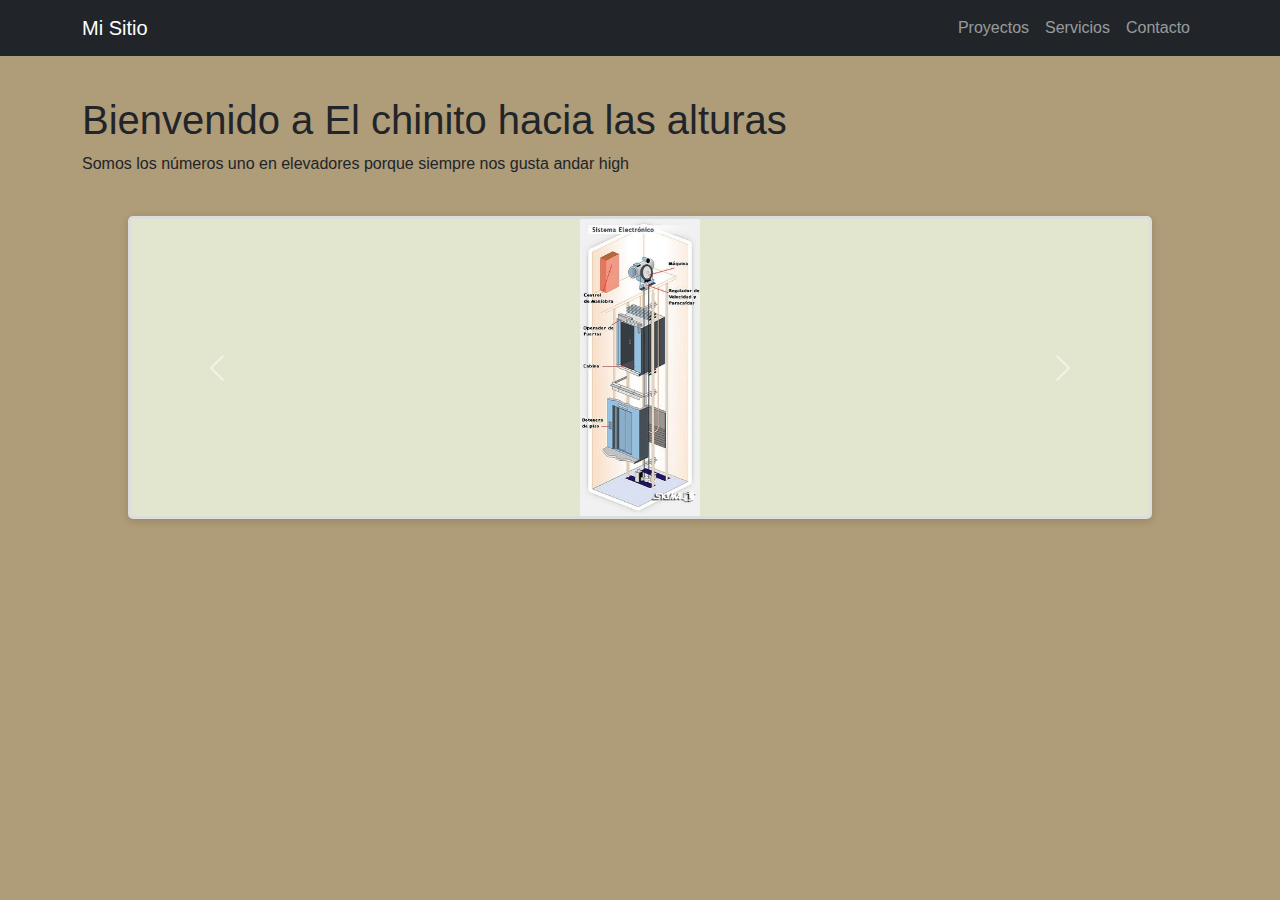
==== index.html @ 5112f297 "cuidado" ====
<!DOCTYPE html>
<html lang="es">
<head>
    <meta charset="UTF-8">
    <meta name="viewport" content="width=device-width, initial-scale=1.0">
    <title>Menú en Header con Bootstrap</title>
    <link href="https://cdn.jsdelivr.net/npm/bootstrap@5.3.0/dist/css/bootstrap.min.css" rel="stylesheet">
    <link href="css/style.css" rel="stylesheet">

</head>
<body>

    <!-- Header con Navbar Inicio-->
    <header>
        <nav class="navbar navbar-expand-lg navbar-dark bg-dark fixed-top">
            <div class="container">
                <a class="navbar-brand" href="index.html">Mi Sitio</a>
                <button class="navbar-toggler" type="button" data-bs-toggle="collapse" data-bs-target="#menu">
                    <span class="navbar-toggler-icon"></span>
                </button>

                <div class="collapse navbar-collapse" id="menu">
                    <ul class="navbar-nav ms-auto">
                        <li class="nav-item"><a class="nav-link" href="proyectos.html">Proyectos</a></li>
                        <li class="nav-item"><a class="nav-link" href="servicios.html">Servicios</a></li>
                        <li class="nav-item"><a class="nav-link" href="contacto.html">Contacto</a></li>
                    </ul>
                </div>
            </div>
        </nav>
    </header>
    <!-- Header con Navbar Fin-->

    <!-- Contenido principal -->
    <main class="container mt-5 pt-5" style="padding-top: 100px;">
        <h1>Bienvenido a El chinito hacia las alturas</h1>
        <p>Somos los números uno en elevadores porque siempre nos gusta andar high</p>
    </main>

    <!-- Carrusel Inicio-->
    <div id="carrusel" class="carousel slide" data-bs-ride="carousel">
        <div class="carousel-inner">
            <!-- Imagen 1 -->
            <div class="carousel-item active">
                <img src="img/img1.jpg" class="d-block w-100" alt="Imagen 1">
            </div>
            <!-- Imagen 2 -->
            <div class="carousel-item">
                <img src="img/img2.jpeg" class="d-block w-100" alt="Imagen 2">
            </div>
            <!-- Imagen 3 -->
            <div class="carousel-item">
                <img src="img/img3.jpeg" class="d-block w-100" alt="Imagen 3">
            </div>
        </div>

        <!-- Controles de navegación -->
        <button class="carousel-control-prev" type="button" data-bs-target="#carrusel" data-bs-slide="prev">
            <span class="carousel-control-prev-icon" aria-hidden="true"></span>
        </button>
        <button class="carousel-control-next" type="button" data-bs-target="#carrusel" data-bs-slide="next">
            <span class="carousel-control-next-icon" aria-hidden="true"></span>
        </button>
    </div>
    <!-- Carrusel Fin-->

    <!-- Bootstrap JS -->
    <script src="https://cdn.jsdelivr.net/npm/bootstrap@5.3.0/dist/js/bootstrap.bundle.min.js"></script>

</body>
</html>
---- css/style.css ----
/* Estilos generales */
body {
    font-family: Arial, sans-serif;
    background-color: #af9c78; /* Fondo claro y limpio */
}

.proyectos-page{
    background: #f5f5f5;
    font-family: 'Poppins', sans-serif;
    display: flex;
    justify-content: center;
    align-items: center;
    min-height: 100vh;
  }
  
/* Carrusel */
#carrusel {
    width: 80%;
    max-width: 1200px;
    margin: 40px auto; /* Centrar y dar espacio */
    border-radius: 5px; /* Bordes menos redondeados */
    overflow: hidden;
    border: 3px solid #ddd; /* Borde más sutil */
    box-shadow: 0px 2px 8px rgba(0, 0, 0, 0.15); /* Sombra ligera */
    background-color: #e2e6ce;
}

/* Ajuste de imágenes */
.carousel-item img {
    height: 33vh; /* Un tercio de la pantalla */
    object-fit: contain;
}

/* Flechas personalizadas */
.custom-arrow {
    position: absolute;
    top: 50%;
    transform: translateY(-50%);
    background: rgba(0, 0, 0, 0.3); /* Fondo más sutil */
    border: none;
    width: 45px;
    height: 45px;
    display: flex;
    align-items: center;
    justify-content: center;
    border-radius: 50%;
    transition: background 0.3s ease-in-out;
}

.custom-arrow i {
    color: white;
    font-size: 20px;
}

.custom-arrow:hover {
    background: rgba(0, 0, 0, 0.6);
}

.carousel-control-prev {
    left: 10px;
}

.carousel-control-next {
    right: 10px;
}

  
  .card {
    width: 350px;
    margin-top: 30px; /* 🔹 Mayor separación arriba */
    border-radius: 15px;
    overflow: hidden;
    box-shadow: 0px 5px 20px rgba(0, 0, 0, 0.1);
    background: #fff;
    transition: transform 0.3s ease, box-shadow 0.3s ease;
    margin-right: 15px;
    margin-left: 15px;
    display: flex;
  }
  
  .card img {
    width: 100%;
    height: 200px; /* 🔹 Imagen más grande */
    object-fit: contain;
  }
  
  .card-content {
    padding: 20px;
    text-align: center;
  }
  
  .card h3 {
    font-size: 1.4rem; /* 🔹 Texto más grande */
    margin-bottom: 10px;
  }
  
  .card p {
    font-size: 1rem;
    color: #202020;
    margin-bottom: 15px;
  }
  
  .btn {
    display: inline-block;
    padding: 10px 20px;
    background: #007bff;
    color: white;
    text-decoration: none;
    font-weight: bold;
    border-radius: 8px;
    transition: background 0.3s ease, transform 0.2s ease;
  }
  
  .btn:hover {
    background: #0056b3;
    transform: scale(1.05);
  }
  
  .card:hover {
    transform: scale(1.08);
    box-shadow: 0px 10px 25px rgba(0, 0, 0, 0.2);
  }
  
  .contact-form-container {
    background-color: #ffffff;
    padding: 30px;
    border-radius: 10px;
    box-shadow: 0 4px 8px rgba(0, 0, 0, 0.1);
    max-width: 600px;
    margin: 50px auto;
  }
  .contact-form-container h2 {
    text-align: center;
    margin-bottom: 20px;
  }
  .btn-custom {
    background-color: #007bff;
    color: white;
    border-radius: 5px;
    font-weight: bold;
  }
  .btn-custom:hover {
    background-color: #0056b3;
  }
  .form-label {
    font-weight: bold;
  }
  .form-control {
    border-radius: 5px;
  }
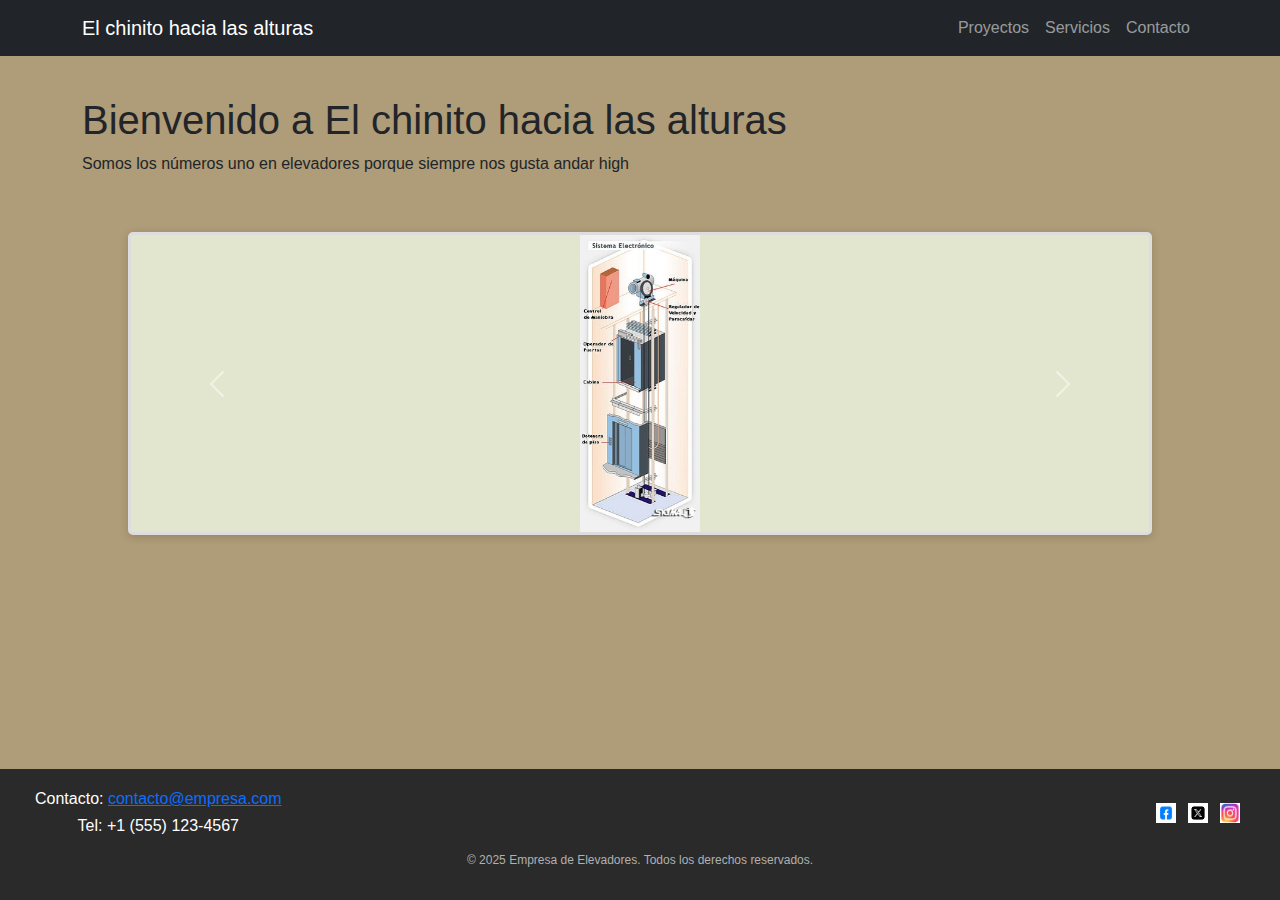
==== commit d6fb2ce2: "toc[o" ====
--- a/index.html
+++ b/index.html
@@ -3,7 +3,7 @@
 <head>
     <meta charset="UTF-8">
     <meta name="viewport" content="width=device-width, initial-scale=1.0">
-    <title>Menú en Header con Bootstrap</title>
+    <title>Document</title>
     <link href="https://cdn.jsdelivr.net/npm/bootstrap@5.3.0/dist/css/bootstrap.min.css" rel="stylesheet">
     <link href="css/style.css" rel="stylesheet">
 
@@ -14,7 +14,7 @@
     <header>
         <nav class="navbar navbar-expand-lg navbar-dark bg-dark fixed-top">
             <div class="container">
-                <a class="navbar-brand" href="index.html">Mi Sitio</a>
+                <a class="navbar-brand" href="index.html">El chinito hacia las alturas</a>
                 <button class="navbar-toggler" type="button" data-bs-toggle="collapse" data-bs-target="#menu">
                     <span class="navbar-toggler-icon"></span>
                 </button>
@@ -67,6 +67,24 @@
     <!-- Bootstrap JS -->
     <script src="https://cdn.jsdelivr.net/npm/bootstrap@5.3.0/dist/js/bootstrap.bundle.min.js"></script>
 
+    <footer>
+        <div class="footer-content">
+          <div class="contact-info">
+            <p>Contacto: <a href="mailto:contacto@empresa.com">contacto@empresa.com</a></p>
+            <p>Tel: +1 (555) 123-4567</p>
+          </div>
+          <div class="social-media">
+            <a href="" class="social-icon"><img src="img/img.face.png" alt="Facebook"></a>
+            <a href="#" class="social-icon"><img src="img/img.ex.png" alt="Twitter"></a>
+            <a href="#" class="social-icon"><img src="img/img.insta.jpeg" alt="Instagram"></a>
+          </div>
+        </div>
+        <div class="footer-bottom">
+          <p>&copy; 2025 Empresa de Elevadores. Todos los derechos reservados.</p>
+        </div>
+      </footer>
+      
+
 </body>
 </html>
 
--- a/css/style.css
+++ b/css/style.css
@@ -1,151 +1,224 @@
 /* Estilos generales */
 body {
-    font-family: Arial, sans-serif;
-    background-color: #af9c78; /* Fondo claro y limpio */
-}
-
-.proyectos-page{
-    background: #f5f5f5;
-    font-family: 'Poppins', sans-serif;
-    display: flex;
-    justify-content: center;
-    align-items: center;
-    min-height: 100vh;
-  }
-  
+  font-family: Arial, sans-serif;
+  background-color: #af9c78;
+  display: flex;
+  flex-direction: column;
+  min-height: 100vh;
+  margin: 0;
+}
+
+
+/* Contenedor principal de la página */
+.proyectos-page {
+  background-color: #af9c78;
+  font-family: 'Poppins', sans-serif;
+  display: flex;
+  justify-content: center;
+  align-items: center;
+  flex: 1;
+  flex-direction: column; /* Evita que las tarjetas se vean forzadas a apilarse */
+  flex-wrap: wrap; /* Asegura que los elementos se acomoden bien */
+}
+
 /* Carrusel */
 #carrusel {
-    width: 80%;
-    max-width: 1200px;
-    margin: 40px auto; /* Centrar y dar espacio */
-    border-radius: 5px; /* Bordes menos redondeados */
-    overflow: hidden;
-    border: 3px solid #ddd; /* Borde más sutil */
-    box-shadow: 0px 2px 8px rgba(0, 0, 0, 0.15); /* Sombra ligera */
-    background-color: #e2e6ce;
-}
-
-/* Ajuste de imágenes */
+  width: 80%;
+  max-width: 1200px;
+  margin: 40px auto;
+  border-radius: 5px;
+  overflow: hidden;
+  border: 3px solid #ddd;
+  box-shadow: 0px 2px 8px rgba(0, 0, 0, 0.15);
+  background-color: #e2e6ce;
+}
+
 .carousel-item img {
-    height: 33vh; /* Un tercio de la pantalla */
-    object-fit: contain;
-}
-
-/* Flechas personalizadas */
+  height: 33vh;
+  object-fit: contain;
+}
+
 .custom-arrow {
-    position: absolute;
-    top: 50%;
-    transform: translateY(-50%);
-    background: rgba(0, 0, 0, 0.3); /* Fondo más sutil */
-    border: none;
-    width: 45px;
-    height: 45px;
-    display: flex;
-    align-items: center;
-    justify-content: center;
-    border-radius: 50%;
-    transition: background 0.3s ease-in-out;
+  position: absolute;
+  top: 50%;
+  transform: translateY(-50%);
+  background: rgba(0, 0, 0, 0.3);
+  border: none;
+  width: 45px;
+  height: 45px;
+  display: flex;
+  align-items: center;
+  justify-content: center;
+  border-radius: 50%;
+  transition: background 0.3s ease-in-out;
 }
 
 .custom-arrow i {
-    color: white;
-    font-size: 20px;
+  color: white;
+  font-size: 20px;
 }
 
 .custom-arrow:hover {
-    background: rgba(0, 0, 0, 0.6);
+  background: rgba(0, 0, 0, 0.6);
 }
 
 .carousel-control-prev {
-    left: 10px;
+  left: 10px;
 }
 
 .carousel-control-next {
-    right: 10px;
-}
-
-  
-  .card {
-    width: 350px;
-    margin-top: 30px; /* 🔹 Mayor separación arriba */
-    border-radius: 15px;
-    overflow: hidden;
-    box-shadow: 0px 5px 20px rgba(0, 0, 0, 0.1);
-    background: #fff;
-    transition: transform 0.3s ease, box-shadow 0.3s ease;
-    margin-right: 15px;
-    margin-left: 15px;
-    display: flex;
-  }
-  
-  .card img {
-    width: 100%;
-    height: 200px; /* 🔹 Imagen más grande */
-    object-fit: contain;
-  }
-  
-  .card-content {
-    padding: 20px;
-    text-align: center;
-  }
-  
-  .card h3 {
-    font-size: 1.4rem; /* 🔹 Texto más grande */
-    margin-bottom: 10px;
-  }
-  
-  .card p {
-    font-size: 1rem;
-    color: #202020;
-    margin-bottom: 15px;
-  }
-  
-  .btn {
-    display: inline-block;
-    padding: 10px 20px;
-    background: #007bff;
-    color: white;
-    text-decoration: none;
-    font-weight: bold;
-    border-radius: 8px;
-    transition: background 0.3s ease, transform 0.2s ease;
-  }
-  
-  .btn:hover {
-    background: #0056b3;
-    transform: scale(1.05);
-  }
-  
-  .card:hover {
-    transform: scale(1.08);
-    box-shadow: 0px 10px 25px rgba(0, 0, 0, 0.2);
-  }
-  
-  .contact-form-container {
-    background-color: #ffffff;
-    padding: 30px;
-    border-radius: 10px;
-    box-shadow: 0 4px 8px rgba(0, 0, 0, 0.1);
-    max-width: 600px;
-    margin: 50px auto;
-  }
-  .contact-form-container h2 {
-    text-align: center;
-    margin-bottom: 20px;
-  }
-  .btn-custom {
-    background-color: #007bff;
-    color: white;
-    border-radius: 5px;
-    font-weight: bold;
-  }
-  .btn-custom:hover {
-    background-color: #0056b3;
-  }
-  .form-label {
-    font-weight: bold;
-  }
-  .form-control {
-    border-radius: 5px;
-  }
-  
+  right: 10px;
+}
+
+/* Contenedor de las tarjetas */
+.cards-container {
+  display: flex;
+  flex-wrap: wrap;
+  justify-content: space-evenly; /* Distribuye las tarjetas uniformemente */
+  gap: 20px;
+  margin-top: 30px;
+  width: 100%;
+  max-width: 1200px; /* Define un ancho máximo */
+  margin: auto; /* Centrar el contenedor en la página */
+}
+
+
+/* Estilo de las tarjetas */
+.card {
+  width: 280px; /* Reduce el ancho */
+  max-width: 100%;
+  border-radius: 15px;
+  overflow: hidden;
+  box-shadow: 0px 5px 20px rgba(0, 0, 0, 0.1);
+  background: #7e8285;
+  transition: transform 0.3s ease, box-shadow 0.3s ease;
+  flex: 1 1 300px; /* Permite que las tarjetas ocupen un mínimo de 300px */
+  max-width: 300px;
+}
+
+
+.card img {
+  width: 100%;
+  height: 200px;
+  object-fit: cover;
+}
+
+.card-content {
+  padding: 20px;
+  text-align: center;
+}
+
+.card h3 {
+  font-size: 1.4rem;
+  margin-bottom: 10px;
+}
+
+.card p {
+  font-size: 1rem;
+  color: #202020;
+  margin-bottom: 15px;
+}
+
+.btn {
+  display: inline-block;
+  padding: 10px 20px;
+  background: #007bff;
+  color: white;
+  text-decoration: none;
+  font-weight: bold;
+  border-radius: 8px;
+
+}
+
+.btn:hover {
+  background: #0056b3;
+  transform: scale(1.05);
+}
+
+.card:hover {
+  transform: scale(1.08);
+  box-shadow: 0px 10px 25px rgba(0, 0, 0, 0.2);
+}
+
+/* Estilo del formulario de contacto */
+.contact-form-container {
+  background-color: #ffffff;
+  padding: 30px;
+  border-radius: 10px;
+  box-shadow: 0 4px 8px rgba(0, 0, 0, 0.1);
+  max-width: 600px;
+  margin: 50px auto;
+}
+
+.contact-form-container h2 {
+  text-align: center;
+  margin-bottom: 20px;
+}
+
+.btn-custom {
+  background-color: #007bff;
+  color: white;
+  border-radius: 5px;
+  font-weight: bold;
+}
+
+.btn-custom:hover {
+  background-color: #0056b3;
+}
+
+.form-label {
+  font-weight: bold;
+}
+
+.form-control {
+  border-radius: 5px;
+}
+
+/* Estilo del pie de página */
+footer {
+  background-color: #2a2a2a;
+  color: white;
+  padding: 15px 0;
+  text-align: center;
+  margin-top: auto;
+  width: 100%;
+}
+
+/* Contenedor de la información de contacto */
+.footer-content {
+  display: flex;
+  justify-content: space-between;
+  align-items: center;
+  padding: 0 20px;
+}
+
+/* Información de contacto */
+.contact-info p {
+  margin: 3px 0;
+  padding: 0 15px;
+}
+
+/* Enlaces de redes sociales */
+.social-media {
+  display: flex;
+  gap: 12px;
+  padding: 0 20px;
+}
+
+.social-icon img {
+  width: 20px;
+  height: 20px;
+}
+
+/* Información de pie de página adicional */
+.footer-bottom p {
+  margin-top: 10px;
+  font-size: 12px;
+  color: #b0b0b0;
+}
+
+footer a:hover {
+  color: #f39c12;
+}
+
+
